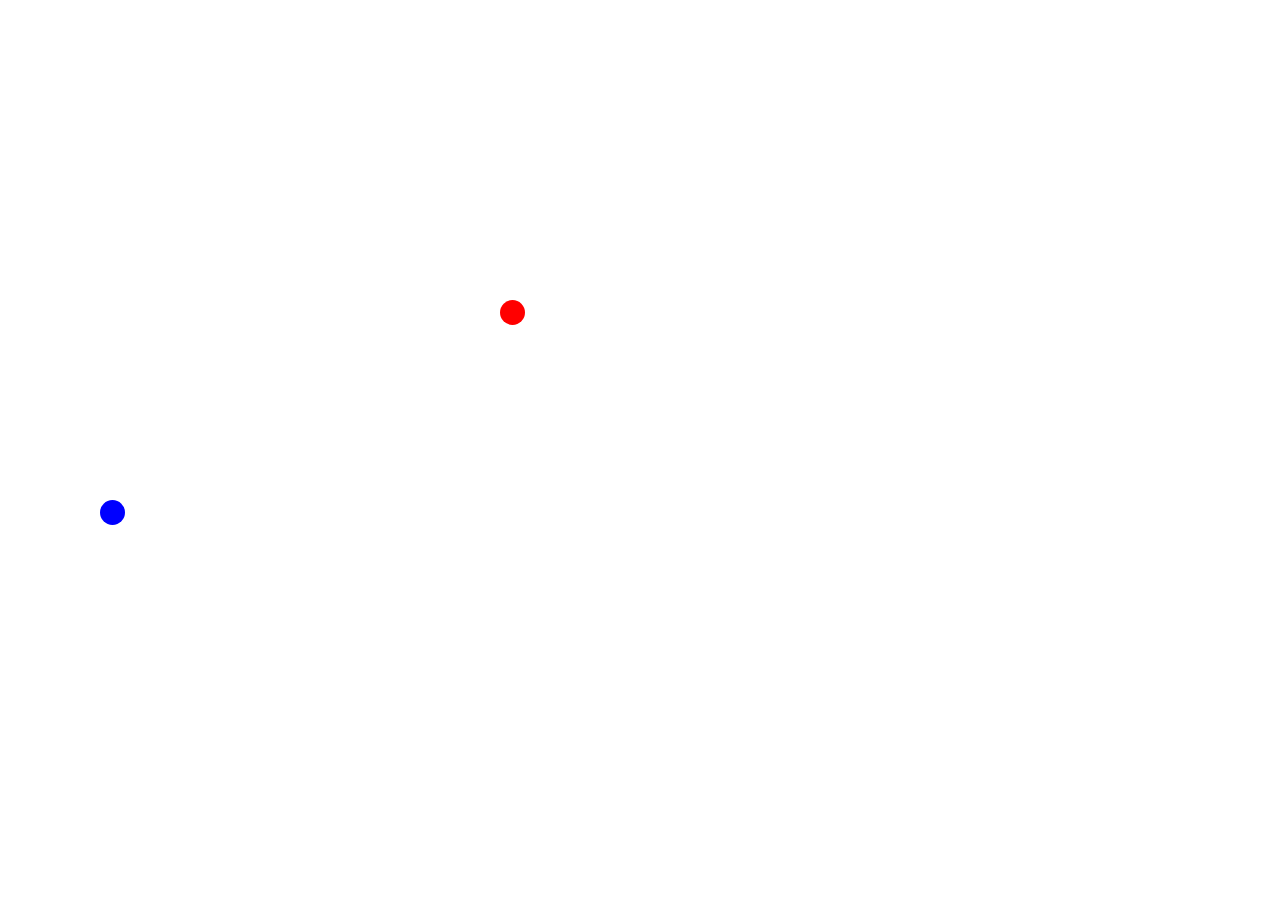
==== doubleStarSystem.html @ 5041cf71 "add a double star system continue let them can circle;" ====
<!doctype html>
<html class="no-js" lang="">

<head>
    <meta charset="utf-8">
    <meta http-equiv="X-UA-Compatible" content="IE=edge">
    <title>galaxy</title>
    <link rel="stylesheet" href="css/main.css">
    <link rel="stylesheet" href="css/galaxy.css">
    <script src="js/jquery-3.3.1/jquery-3.3.1.js"></script>

</head>
<body>

</body>
<script type="text/javascript">
    //万有引力常数
    var g = 10;

    function star(id,vx,vy,px,py,m,color) {
        this.id = id;//每个id 对应一个div
        this.vx = vx;
        this.vy = vy;
        this.px = px;
        this.py = py;
        this.color = color;
        this.m = m;
        var stardiv = document.createElement("div");
        document.body.appendChild(stardiv);
        stardiv.className = 'doublestar';
        stardiv.style.top = py + 'px';
        stardiv.style.left = px + 'px';
        stardiv.id = id;
        stardiv.style.backgroundColor = color;
    }
    var astar = star('a',0,0,500,300,1,"red");
    var bstar = star('b',0,0,100,500,1,"blue");

    
</script>
</html>
---- css/main.css ----
/*
 * What follows is the result of much research on cross-browser styling.
 * Credit left inline and big thanks to Nicolas Gallagher, Jonathan Neal,
 * Kroc Camen, and the H5BP dev community and team.
 */

/* ==========================================================================
   Base styles: opinionated defaults
   ========================================================================== */

html {
    color: #222;
    font-size: 1em;
    line-height: 1.4;
}

/*
 * Remove text-shadow in selection highlight:
 * https://twitter.com/miketaylr/status/12228805301
 *
 * These selection rule sets have to be separate.
 * Customize the background color to match your design.
 */

::-moz-selection {
    background: #b3d4fc;
    text-shadow: none;
}

::selection {
    background: #b3d4fc;
    text-shadow: none;
}

/*
 * A better looking default horizontal rule
 */

hr {
    display: block;
    height: 1px;
    border: 0;
    border-top: 1px solid #ccc;
    margin: 1em 0;
    padding: 0;
}

/*
 * Remove the gap between audio, canvas, iframes,
 * images, videos and the bottom of their containers:
 * https://github.com/h5bp/html5-boilerplate/issues/440
 */

audio,
canvas,
iframe,
img,
svg,
video {
    vertical-align: middle;
}

/*
 * Remove default fieldset styles.
 */

fieldset {
    border: 0;
    margin: 0;
    padding: 0;
}

/*
 * Allow only vertical resizing of textareas.
 */

textarea {
    resize: vertical;
}

/* ==========================================================================
   Browser Upgrade Prompt
   ========================================================================== */

.browserupgrade {
    margin: 0.2em 0;
    background: #ccc;
    color: #000;
    padding: 0.2em 0;
}

/* ==========================================================================
   Author's custom styles
   ========================================================================== */

















/* ==========================================================================
   Helper classes
   ========================================================================== */

/*
 * Hide visually and from screen readers:
 * http://juicystudio.com/article/screen-readers-display-none.php
 */

.hidden {
    display: none !important;
    visibility: hidden;
}

/*
 * Hide only visually, but have it available for screen readers:
 * http://snook.ca/archives/html_and_css/hiding-content-for-accessibility
 */

.visuallyhidden {
    border: 0;
    clip: rect(0 0 0 0);
    height: 1px;
    margin: -1px;
    overflow: hidden;
    padding: 0;
    position: absolute;
    width: 1px;
}

/*
 * Extends the .visuallyhidden class to allow the element
 * to be focusable when navigated to via the keyboard:
 * https://www.drupal.org/node/897638
 */

.visuallyhidden.focusable:active,
.visuallyhidden.focusable:focus {
    clip: auto;
    height: auto;
    margin: 0;
    overflow: visible;
    position: static;
    width: auto;
}

/*
 * Hide visually and from screen readers, but maintain layout
 */

.invisible {
    visibility: hidden;
}

/*
 * Clearfix: contain floats
 *
 * For modern browsers
 * 1. The space content is one way to avoid an Opera bug when the
 *    `contenteditable` attribute is included anywhere else in the document.
 *    Otherwise it causes space to appear at the top and bottom of elements
 *    that receive the `clearfix` class.
 * 2. The use of `table` rather than `block` is only necessary if using
 *    `:before` to contain the top-margins of child elements.
 */

.clearfix:before,
.clearfix:after {
    content: " "; /* 1 */
    display: table; /* 2 */
}

.clearfix:after {
    clear: both;
}

/* ==========================================================================
   EXAMPLE Media Queries for Responsive Design.
   These examples override the primary ('mobile first') styles.
   Modify as content requires.
   ========================================================================== */

@media only screen and (min-width: 35em) {
    /* Style adjustments for viewports that meet the condition */
}

@media print,
       (-o-min-device-pixel-ratio: 5/4),
       (-webkit-min-device-pixel-ratio: 1.25),
       (min-resolution: 120dpi) {
    /* Style adjustments for high resolution devices */
}

/* ==========================================================================
   Print styles.
   Inlined to avoid the additional HTTP request:
   http://www.phpied.com/delay-loading-your-print-css/
   ========================================================================== */

@media print {
    *,
    *:before,
    *:after {
        background: transparent !important;
        color: #000 !important; /* Black prints faster:
                                   http://www.sanbeiji.com/archives/953 */
        box-shadow: none !important;
        text-shadow: none !important;
    }

    a,
    a:visited {
        text-decoration: underline;
    }

    a[href]:after {
        content: " (" attr(href) ")";
    }

    abbr[title]:after {
        content: " (" attr(title) ")";
    }

    /*
     * Don't show links that are fragment identifiers,
     * or use the `javascript:` pseudo protocol
     */

    a[href^="#"]:after,
    a[href^="javascript:"]:after {
        content: "";
    }

    pre,
    blockquote {
        border: 1px solid #999;
        page-break-inside: avoid;
    }

    /*
     * Printing Tables:
     * http://css-discuss.incutio.com/wiki/Printing_Tables
     */

    thead {
        display: table-header-group;
    }

    tr,
    img {
        page-break-inside: avoid;
    }

    img {
        max-width: 100% !important;
    }

    p,
    h2,
    h3 {
        orphans: 3;
        widows: 3;
    }

    h2,
    h3 {
        page-break-after: avoid;
    }
}
---- css/galaxy.css ----
*{
    margin: 0;
    padding: 0;
}

.planet {
    width: 50px;
    height: 50px;
    -moz-border-radius: 25px;
    -webkit-border-radius: 25px;
    border-radius: 25px;
    position: absolute;
}

.doublestar{
    width: 25px;
    height: 25px;
    -moz-border-radius: 25px;
    -webkit-border-radius: 25px;
    border-radius: 25px;
    position: absolute;

}
#yourPlanet{
    width: 50px;
    height: 50px;
    -moz-border-radius: 25px;
    -webkit-border-radius: 25px;
    border-radius: 25px;
    position: absolute;
    background-color: red;
}
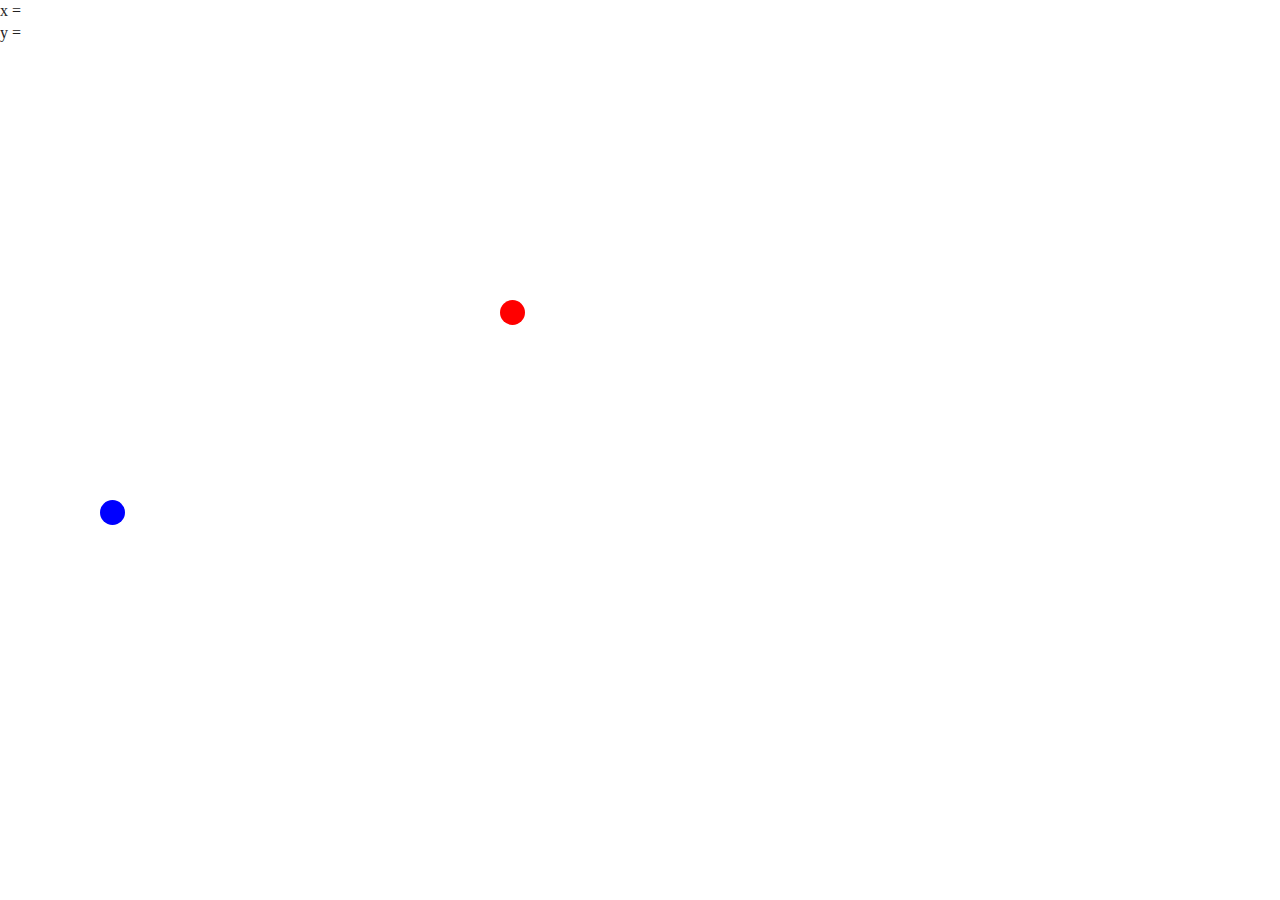
==== commit c2fd8dbd: "i want to make a gravitation system.but make a unknown bug.oh my god" ====
--- a/doubleStarSystem.html
+++ b/doubleStarSystem.html
@@ -11,11 +11,14 @@
 
 </head>
 <body>
-
+    x = <div id="x"></div>
+    y = <div id="y"></div>
 </body>
 <script type="text/javascript">
     //万有引力常数
     var g = 10;
+
+    var starArray = new Array();
 
     function star(id,vx,vy,px,py,m,color) {
         this.id = id;//每个id 对应一个div
@@ -32,9 +35,26 @@
         stardiv.style.left = px + 'px';
         stardiv.id = id;
         stardiv.style.backgroundColor = color;
+
     }
-    var astar = star('a',0,0,500,300,1,"red");
-    var bstar = star('b',0,0,100,500,1,"blue");
+    star('a',0,0,500,300,1,"red");
+    star('b',0,0,100,500,1,"blue");
+
+    var a_star = $('div#a');
+    var b_star = $('div#b');
+
+    starArray.push(a_star);
+    starArray.push(b_star);
+
+    function g(a,b) {
+        var px = b.px - a.px;
+        var py = b.py - a.py;
+        var p = Math.sqrt(px * px + py * py);
+        var f = g * a.m * b.m / (p * p);
+        return {fx:f*px/p ,
+                fy:f*py/p }
+    }
+
 
     
 </script>
--- a/css/galaxy.css
+++ b/css/galaxy.css
@@ -10,6 +10,10 @@
     -webkit-border-radius: 25px;
     border-radius: 25px;
     position: absolute;
+}
+.planettext{
+    text-align: center;
+    margin: 12px;
 }
 
 .doublestar{
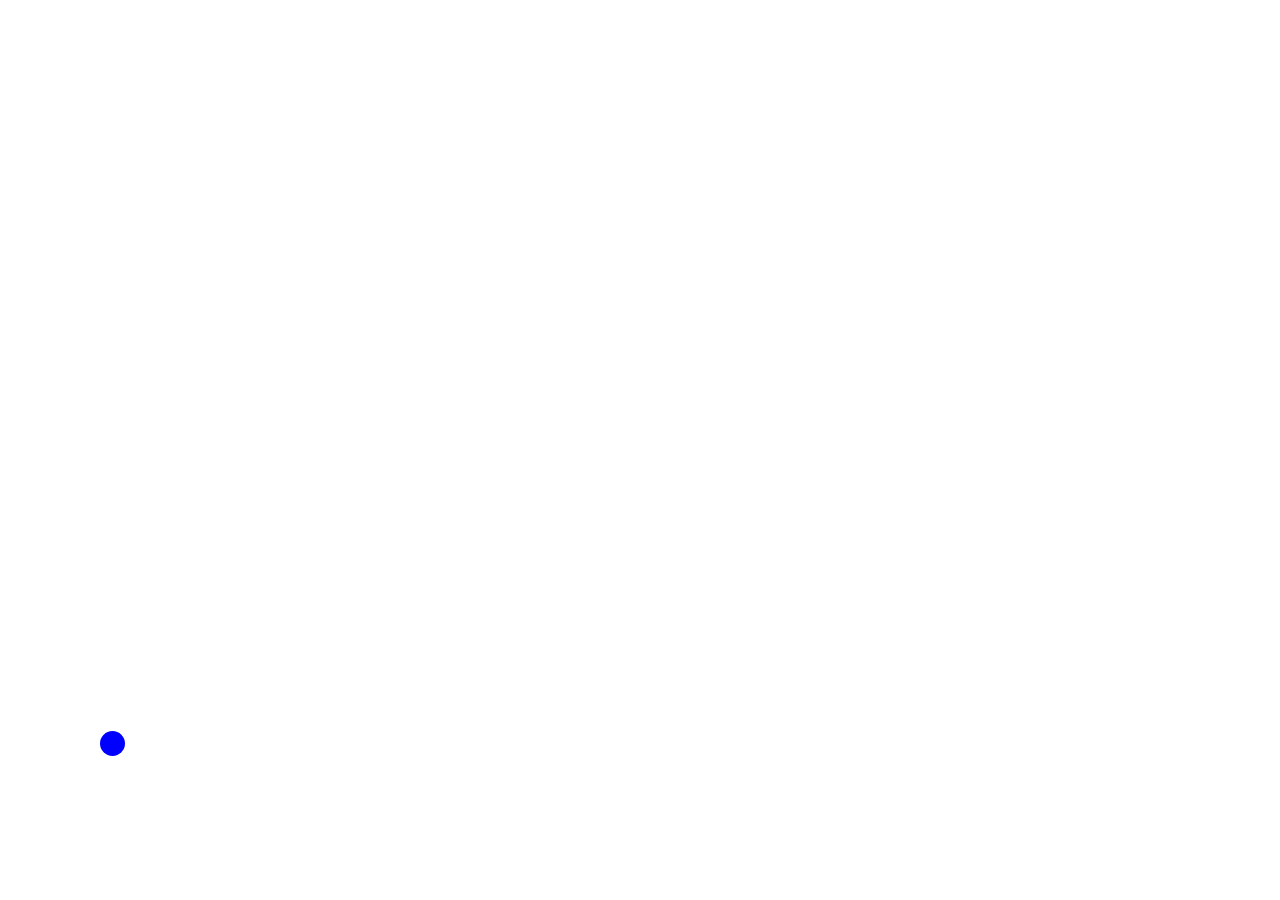
==== commit fbb9bd2b: "maybe i am going in the way of factory pattern .it is realized. and after i will create a airship wh" ====
--- a/doubleStarSystem.html
+++ b/doubleStarSystem.html
@@ -8,20 +8,58 @@
     <link rel="stylesheet" href="css/main.css">
     <link rel="stylesheet" href="css/galaxy.css">
     <script src="js/jquery-3.3.1/jquery-3.3.1.js"></script>
-
+    <style>
+        .star{
+            width: 50px;
+            height: 50px;
+            -moz-border-radius: 25px;
+            -webkit-border-radius: 25px;
+            border-radius: 25px;
+            position: absolute;
+        }
+        .bullet{
+            width: 20px;
+            height: 20px;
+            -moz-border-radius: 25px;
+            -webkit-border-radius: 25px;
+            border-radius: 25px;
+            position: absolute;
+        }
+    </style>
 </head>
 <body>
-    x = <div id="x"></div>
-    y = <div id="y"></div>
+    <!--x = <div id="x"></div>-->
+    <!--y = <div id="y"></div>-->
 </body>
 <script type="text/javascript">
-    //万有引力常数
-    var g = 10;
+
+    var g = 10; //万有引力常数
+
+    // var a_star = document.getElementById('a');
+    // var b_star = $('#b');
 
     var starArray = new Array();
+    var bulletArray = new Array();
 
-    function star(id,vx,vy,px,py,m,color) {
-        this.id = id;//每个id 对应一个div
+    // star('a',0,0,500,300,1,"red");
+    var s = new star(10,0,100,500,1,"blue");
+
+    starArray.push(s);
+
+
+    setInterval(function () {
+        // alert(starArray[0].div.offsetTop)
+        if(starArray[0].div.offsetTop > 800){
+            starArray[0].vy = -starArray[0].vy ;
+        }
+        starArray[0].vy+=g/100;
+        starArray[0].div.style.top = starArray[0].div.offsetTop + starArray[0].vy + 'px';
+        // starArray[0].div.style.left = starArray[0].div.offsetLeft + starArray[0].vy + 'px';
+
+    },10);
+
+    function star(vx,vy,px,py,m,color) {
+
         this.vx = vx;
         this.vy = vy;
         this.px = px;
@@ -29,22 +67,25 @@
         this.color = color;
         this.m = m;
         var stardiv = document.createElement("div");
+        this.div = stardiv;
         document.body.appendChild(stardiv);
         stardiv.className = 'doublestar';
         stardiv.style.top = py + 'px';
         stardiv.style.left = px + 'px';
-        stardiv.id = id;
         stardiv.style.backgroundColor = color;
 
     }
-    star('a',0,0,500,300,1,"red");
-    star('b',0,0,100,500,1,"blue");
 
-    var a_star = $('div#a');
-    var b_star = $('div#b');
-
-    starArray.push(a_star);
-    starArray.push(b_star);
+    function shoot(px,py,color) {
+        this.px = px;
+        this.py = py;
+        this.color = color;
+        var bdiv = document.createElement("div");
+        this.div = bdiv;
+        document.body.appendChild(bdiv);
+        bdiv.addClass(bullet);
+        bulletArray.push(bdiv);
+    }
 
     function g(a,b) {
         var px = b.px - a.px;
@@ -55,6 +96,11 @@
                 fy:f*py/p }
     }
 
+    $('body').mousedown(function (e) {
+        var b = $('#b');
+        var bshoot = shoot(b.offsetLeft,b.offsetTop,'red');
+        bshoot.div
+    })
 
     
 </script>
--- a/css/galaxy.css
+++ b/css/galaxy.css
@@ -4,13 +4,13 @@
 }
 
 .planet {
-    width: 50px;
-    height: 50px;
-    -moz-border-radius: 25px;
-    -webkit-border-radius: 25px;
-    border-radius: 25px;
-    position: absolute;
-}
+     width: 50px;
+     height: 50px;
+     -moz-border-radius: 25px;
+     -webkit-border-radius: 25px;
+     border-radius: 25px;
+     position: absolute;
+ }
 .planettext{
     text-align: center;
     margin: 12px;
@@ -33,4 +33,6 @@
     border-radius: 25px;
     position: absolute;
     background-color: red;
+    top :500px;
+    left:600px;
 }